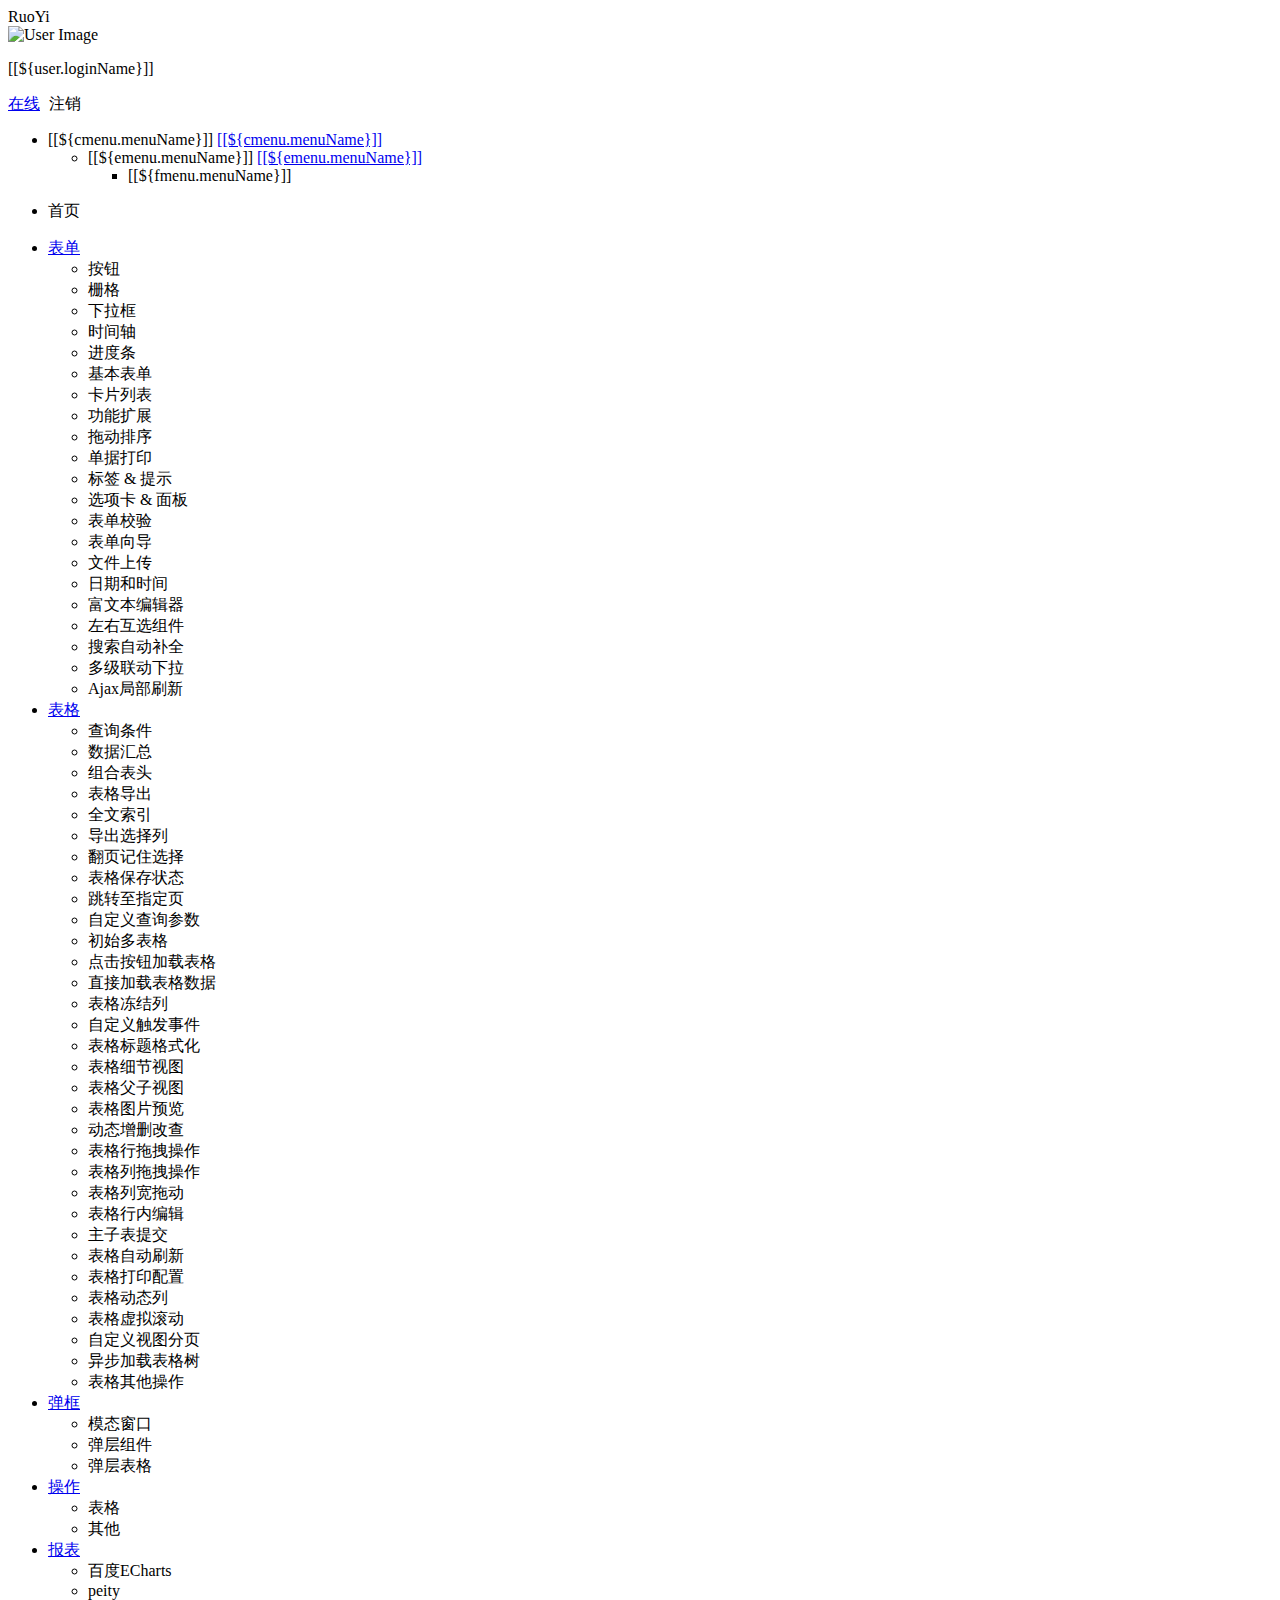
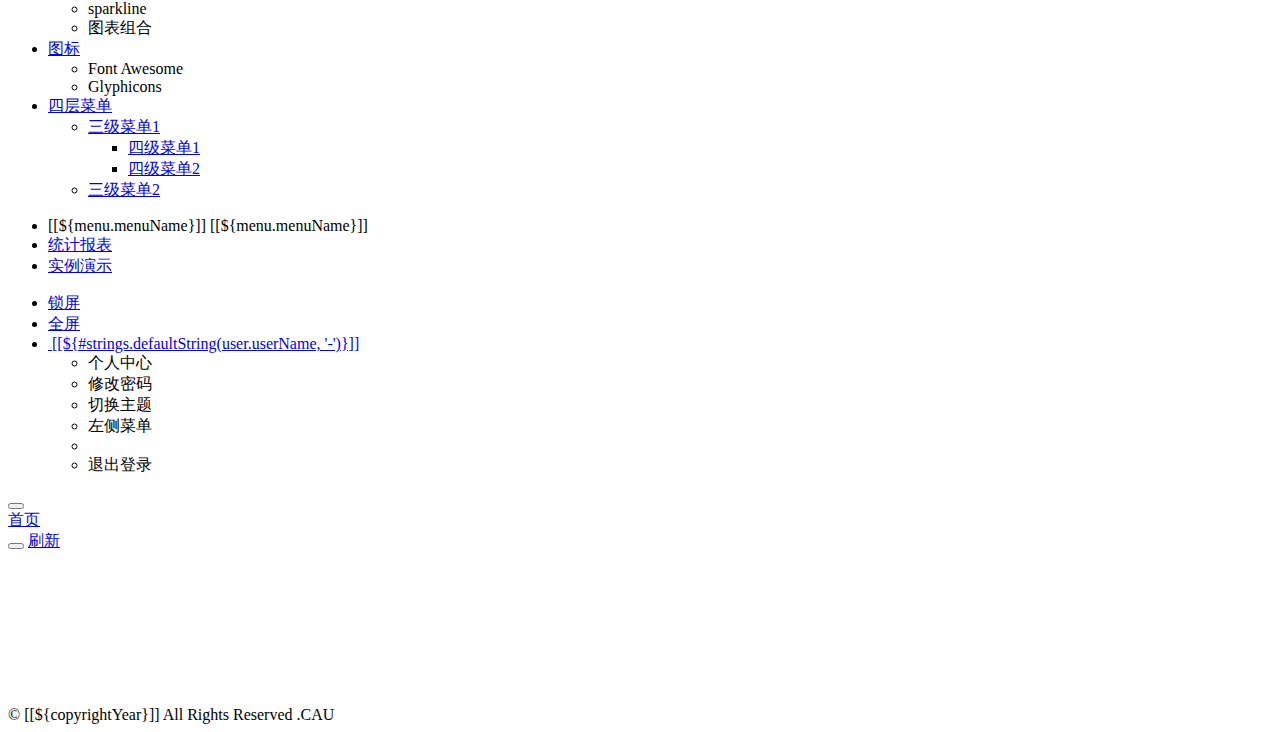
==== ruoyi-admin/src/main/resources/templates/index-topnav.html @ 6c4283b7 "1、首页修改" ====
<!DOCTYPE html>
<html  lang="zh" xmlns:th="http://www.thymeleaf.org">
<head>
    <meta charset="utf-8">
    <meta name="viewport" content="width=device-width, initial-scale=1.0">
    <meta name="renderer" content="webkit">
    <title>若依系统首页</title>
    <!-- 避免IE使用兼容模式 -->
 	<meta http-equiv="X-UA-Compatible" content="IE=edge">
    <link th:href="@{favicon.ico}" rel="shortcut icon"/>
    <link th:href="@{/css/bootstrap.min.css}" rel="stylesheet"/>
    <link th:href="@{/css/jquery.contextMenu.min.css}" rel="stylesheet"/>
    <link th:href="@{/css/font-awesome.min.css}" rel="stylesheet"/>
    <link th:href="@{/css/animate.min.css}" rel="stylesheet"/>
    <link th:href="@{/css/style.min.css}" rel="stylesheet"/>
    <link th:href="@{/css/skins.css?v=20200902}" rel="stylesheet"/>
    <link th:href="@{/ruoyi/css/ry-ui.css?v=4.8.0}" rel="stylesheet"/>
    <style type="text/css">.fixed-sidebar .nav:not(.navbar-toolbar)>li.active{border-left:0px!important;}</style>
</head>
<body class="fixed-sidebar full-height-layout gray-bg" th:classappend="${isMobile} ? 'canvas-menu'" style="overflow: hidden">
<div id="wrapper">

    <!--左侧导航开始-->
    <nav class="navbar-default navbar-static-side" role="navigation">
        <div class="nav-close">
            <i class="fa fa-times-circle"></i>
        </div>
        <a th:href="@{/index}">
            <li class="logo hidden-xs">
                <span class="logo-lg">RuoYi</span>
            </li>
         </a>
        <div class="sidebar-collapse tab-content" id="side-menu">
			<div class="user-panel">
				<a class="menuItem noactive" title="个人中心" th:href="@{/system/user/profile}">
					<div class="hide" th:text="个人中心"></div>
					<div class="pull-left image">
						<img th:src="(${#strings.isEmpty(user.avatar)}) ? @{/img/profile.jpg} : @{${user.avatar}}" th:onerror="this.src='img/profile.jpg'" class="img-circle" alt="User Image">
					</div>
				</a>
				<div class="pull-left info">
				  <p>[[${user.loginName}]]</p>
				  <a href="javascript:;"><i class="fa fa-circle text-success"></i> 在线</a>
				  <a th:href="@{logout}" style="padding-left:5px;"><i class="fa fa-sign-out text-danger"></i> 注销</a>
				</div>
			</div>
			
            <!-- 左侧菜单 -->
			<th:block th:each="menu : ${menus}">
			<div class="tab-pane fade height-full" th:id="|menu_${menu.menuId}|">
			  <ul class="nav">
                <li th:each="cmenu : ${menu.children}">
			      <a class="menu-content" th:if="${#lists.isEmpty(cmenu.children)}" th:href="@{${cmenu.url}}" th:classappend="${#strings.isEmpty(cmenu.target)} ? |menuItem| : ${cmenu.target}" th:data-refresh="${cmenu.isRefresh == '0'}">
			        <i th:class="${cmenu.icon} + ' fa-fw'"></i> <span class="nav-label">[[${cmenu.menuName}]]</span>
			      </a>
			      <a class="menu-content" th:if="${not #lists.isEmpty(cmenu.children)}" href="javascript:;">
			        <i th:class="${cmenu.icon} + ' fa-fw'"></i>
			        <span class="nav-label">[[${cmenu.menuName}]]</span>
			        <span class="fa arrow"></span>
                  </a>
				  <ul th:if="${not #lists.isEmpty(cmenu.children)}" class="nav nav-second-level collapse">
				    <li th:each="emenu : ${cmenu.children}">
				      <a th:if="${#lists.isEmpty(emenu.children)}" th:href="@{${emenu.url}}" th:class="${#strings.isEmpty(emenu.target)} ? |menuItem| : ${emenu.target}" th:data-refresh="${emenu.isRefresh == '0'}">
				        <i th:class="${emenu.icon} + ' fa-fw'"></i> 
				        [[${emenu.menuName}]]
				      </a>
				      <a th:if="${not #lists.isEmpty(emenu.children)}" href="javascript:;">
				        <i th:class="${emenu.icon} + ' fa-fw'"></i> 
				        [[${emenu.menuName}]]
				        <span class="fa arrow"></span>
				      </a>
				      <ul th:if="${not #lists.isEmpty(emenu.children)}" class="nav nav-third-level collapse">
				        <li th:each="fmenu : ${emenu.children}"><a th:if="${#lists.isEmpty(fmenu.children)}" th:class="${#strings.isEmpty(fmenu.target)} ? |menuItem| : ${fmenu.target}" th:href="@{${fmenu.url}}" th:data-refresh="${fmenu.isRefresh == '0'}">[[${fmenu.menuName}]]</a></li>
				      </ul>
				    </li>
				  </ul>
                </li>
			  </ul>
			</div>
			</th:block>
			
			<!-- 首页菜单 -->
			<div class="tab-pane fade height-full" id="index">
			  <ul class="nav">
			    <li>
			      <a class="menuItem" th:href="@{/system/main}">
			      <i class="fa fa-home"></i> <span class="nav-label">首页</span></a>
			    </li>
			  </ul>
			</div>
			
            <!-- 实例演示菜单 -->
			<div class="tab-pane fade height-full" id="demo" th:if="${demoEnabled}">
			  <ul class="nav">
			    <li>
			      <a href="javascript:;"><i class="fa fa-edit"></i> <span class="nav-label">表单</span><span class="fa arrow"></span></a>
			      <ul class="nav nav-second-level collapse">
					<li><a class="menuItem" th:href="@{/demo/form/button}">按钮</a></li>
					<li><a class="menuItem" th:href="@{/demo/form/grid}">栅格</a></li>
					<li><a class="menuItem" th:href="@{/demo/form/select}">下拉框</a></li>
					<li><a class="menuItem" th:href="@{/demo/form/timeline}">时间轴</a></li>
					<li><a class="menuItem" th:href="@{/demo/form/progress_bars}">进度条</a></li>
					<li><a class="menuItem" th:href="@{/demo/form/basic}">基本表单</a></li>
					<li><a class="menuItem" th:href="@{/demo/form/cards}">卡片列表</a></li>
					<li><a class="menuItem" th:href="@{/demo/form/jasny}">功能扩展</a></li>
					<li><a class="menuItem" th:href="@{/demo/form/sortable}">拖动排序</a></li>
					<li><a class="menuItem" th:href="@{/demo/form/invoice}">单据打印</a></li>
					<li><a class="menuItem" th:href="@{/demo/form/labels_tips}">标签 & 提示</a></li>
					<li><a class="menuItem" th:href="@{/demo/form/tabs_panels}">选项卡 & 面板</a></li>
					<li><a class="menuItem" th:href="@{/demo/form/validate}">表单校验</a></li>
					<li><a class="menuItem" th:href="@{/demo/form/wizard}">表单向导</a></li>
					<li><a class="menuItem" th:href="@{/demo/form/upload}">文件上传</a></li>
					<li><a class="menuItem" th:href="@{/demo/form/datetime}">日期和时间</a></li>
					<li><a class="menuItem" th:href="@{/demo/form/summernote}">富文本编辑器</a></li>
					<li><a class="menuItem" th:href="@{/demo/form/duallistbox}">左右互选组件</a></li>
					<li><a class="menuItem" th:href="@{/demo/form/autocomplete}">搜索自动补全</a></li>
					<li><a class="menuItem" th:href="@{/demo/form/cxselect}">多级联动下拉</a></li>
					<li><a class="menuItem" th:href="@{/demo/form/localrefresh}">Ajax局部刷新</a></li>
			      </ul>
			    </li>
			    <li>
			      <a href="javascript:;"><i class="fa fa-table"></i> <span class="nav-label">表格</span><span class="fa arrow"></span></a>
			      <ul class="nav nav-second-level collapse">
					<li><a class="menuItem" th:href="@{/demo/table/search}">查询条件</a></li>
					<li><a class="menuItem" th:href="@{/demo/table/footer}">数据汇总</a></li>
					<li><a class="menuItem" th:href="@{/demo/table/groupHeader}">组合表头</a></li>
					<li><a class="menuItem" th:href="@{/demo/table/export}">表格导出</a></li>
					<li><a class="menuItem" th:href="@{/demo/table/textSearch}">全文索引</a></li>
					<li><a class="menuItem" th:href="@{/demo/table/exportSelected}">导出选择列</a></li>
					<li><a class="menuItem" th:href="@{/demo/table/remember}">翻页记住选择</a></li>
					<li><a class="menuItem" th:href="@{/demo/table/cookie}">表格保存状态</a></li>
					<li><a class="menuItem" th:href="@{/demo/table/pageGo}">跳转至指定页</a></li>
					<li><a class="menuItem" th:href="@{/demo/table/params}">自定义查询参数</a></li>
					<li><a class="menuItem" th:href="@{/demo/table/multi}">初始多表格</a></li>
					<li><a class="menuItem" th:href="@{/demo/table/button}">点击按钮加载表格</a></li>
					<li><a class="menuItem" th:href="@{/demo/table/data}">直接加载表格数据</a></li>
					<li><a class="menuItem" th:href="@{/demo/table/fixedColumns}">表格冻结列</a></li>
					<li><a class="menuItem" th:href="@{/demo/table/event}">自定义触发事件</a></li>
					<li><a class="menuItem" th:href="@{/demo/table/headerStyle}">表格标题格式化</a></li>
					<li><a class="menuItem" th:href="@{/demo/table/detail}">表格细节视图</a></li>
					<li><a class="menuItem" th:href="@{/demo/table/child}">表格父子视图</a></li>
					<li><a class="menuItem" th:href="@{/demo/table/image}">表格图片预览</a></li>
					<li><a class="menuItem" th:href="@{/demo/table/curd}">动态增删改查</a></li>
					<li><a class="menuItem" th:href="@{/demo/table/reorderRows}">表格行拖拽操作</a></li>
					<li><a class="menuItem" th:href="@{/demo/table/reorderColumns}">表格列拖拽操作</a></li>
					<li><a class="menuItem" th:href="@{/demo/table/resizable}">表格列宽拖动</a></li>
					<li><a class="menuItem" th:href="@{/demo/table/editable}">表格行内编辑</a></li>
					<li><a class="menuItem" th:href="@{/demo/table/subdata}">主子表提交</a></li>
					<li><a class="menuItem" th:href="@{/demo/table/refresh}">表格自动刷新</a></li>
					<li><a class="menuItem" th:href="@{/demo/table/print}">表格打印配置</a></li>
					<li><a class="menuItem" th:href="@{/demo/table/dynamicColumns}">表格动态列</a></li>
					<li><a class="menuItem" th:href="@{/demo/table/virtualScroll}">表格虚拟滚动</a></li>
					<li><a class="menuItem" th:href="@{/demo/table/customView}">自定义视图分页</a></li>
					<li><a class="menuItem" th:href="@{/demo/table/asynTree}">异步加载表格树</a></li>
					<li><a class="menuItem" th:href="@{/demo/table/other}">表格其他操作</a></li>
			      </ul>
			    </li>
			    <li>
			      <a href="javascript:;"><i class="fa fa-flask"></i> <span class="nav-label">弹框</span><span class="fa arrow"></span></a>
			      <ul class="nav nav-second-level collapse">
					<li><a class="menuItem" th:href="@{/demo/modal/dialog}">模态窗口</a></li>
					<li><a class="menuItem" th:href="@{/demo/modal/layer}">弹层组件</a></li>
					<li><a class="menuItem" th:href="@{/demo/modal/table}">弹层表格</a></li>
			      </ul>
			    </li>
			    <li>
			      <a href="javascript:;"><i class="fa fa-wpforms"></i> <span class="nav-label">操作</span><span class="fa arrow"></span></a>
			      <ul class="nav nav-second-level collapse">
					<li><a class="menuItem" th:href="@{/demo/operate/table}">表格</a></li>
					<li><a class="menuItem" th:href="@{/demo/operate/other}">其他</a></li>
			      </ul>
			    </li>
			    <li>
			      <a href="javascript:;"><i class="fa fa-bar-chart-o"></i> <span class="nav-label">报表</span><span class="fa arrow"></span></a>
			      <ul class="nav nav-second-level collapse">
					<li><a class="menuItem" th:href="@{/demo/report/echarts}">百度ECharts</a></li>
					<li><a class="menuItem" th:href="@{/demo/report/peity}">peity</a></li>
					<li><a class="menuItem" th:href="@{/demo/report/sparkline}">sparkline</a></li>
					<li><a class="menuItem" th:href="@{/demo/report/metrics}">图表组合</a></li>
			      </ul>
			    </li>
			    <li>
			      <a href="javascript:;"><i class="fa fa-book"></i> <span class="nav-label">图标</span><span class="fa arrow"></span></a>
			      <ul class="nav nav-second-level collapse">
					<li><a class="menuItem" th:href="@{/demo/icon/fontawesome}">Font Awesome</a></li>
					<li><a class="menuItem" th:href="@{/demo/icon/glyphicons}">Glyphicons</a></li>
			      </ul>
			    </li>
			    <li>
			      <a href="javascript:;"><i class="fa fa-navicon"></i> <span class="nav-label">四层菜单</span><span class="fa arrow"></span></a>
			      <ul class="nav nav-second-level collapse">
					<li>
						<a href="javascript:;" id="damian">三级菜单1<span class="fa arrow"></span></a>
						<ul class="nav nav-third-level collapse">
							<li>
								<a href="javascript:;">四级菜单1</a>
							</li>
							<li>
								<a href="javascript:;">四级菜单2</a>
							</li>
						</ul>
					</li>
					<li><a href="javascript:;">三级菜单2</a></li>
			      </ul>
			    </li>
			  </ul>
			</div>
        </div>
    </nav>
    <!--左侧导航结束-->

    <!--右侧部分开始-->
    <div id="page-wrapper" class="gray-bg dashbard-1">
        <div class="row border-bottom">
            <nav class="navbar navbar-static-top" role="navigation" style="margin-bottom: 0">
                <div class="navbar-header">
                    <a class="navbar-minimalize minimalize-styl-2" style="color:#FFF;" href="javascript:;" title="收起菜单">
                    	<i class="fa fa-bars"></i>
                    </a>
                </div>
                <!-- 顶部栏 -->
                <div id="navMenu">
                  <ul class="nav navbar-toolbar nav-tabs navbar-left hidden-xs">
                    
                    <!-- 顶部菜单列表 -->
	                <th:block th:each="menu : ${menus}">
               	    <li role="presentation" th:id="|tab_${menu.menuId}|">
               	        <a th:if="${#lists.isEmpty(menu.children)}" data-toggle="tab" th:class="@{${!#strings.isEmpty(menu.target) && menu.target == 'menuBlank'} ? 'menuBlank' : 'menuItem noactive'}" th:href="@{${menu.url}}">
                            <i th:class="${menu.icon}"></i> <span>[[${menu.menuName}]]</span>
                        </a>	
                        <a th:if="${not #lists.isEmpty(menu.children)}" data-toggle="tab" th:class="@{${!#strings.isEmpty(menu.target) && menu.target == 'menuBlank'} ? 'menuBlank'}" th:href="@{${!#strings.isEmpty(menu.target) && menu.target == 'menuBlank'} ? @{${menu.url}} : |#menu_${menu.menuId}|}">
                            <i th:class="${menu.icon}"></i> <span>[[${menu.menuName}]]</span>
                        </a>
                    </li>
	                </th:block>
	                
	                <li role="presentation" id="tab_index">
                      <a data-toggle="tab" href="#index">
                        <i class="fa fa-area-chart"></i> <span>统计报表</span>
                      </a>
                    </li>
                    
                    <li role="presentation" id="tab_demo" th:if="${demoEnabled}">
                      <a data-toggle="tab" href="#demo">
                        <i class="fa fa-desktop"></i> <span>实例演示</span>
                      </a>
                    </li>
				  </ul>
				</div>
                <!-- 右侧栏 -->
                <ul class="nav navbar-top-links navbar-right welcome-message">
                    <li><a data-toggle="tooltip" data-trigger="hover" data-placement="bottom" title="锁定屏幕" href="javascript:;" id="lockScreen"><i class="fa fa-lock"></i> 锁屏</a></li>
	                <li><a data-toggle="tooltip" data-trigger="hover" data-placement="bottom" title="全屏显示" href="javascript:;" id="fullScreen"><i class="fa fa-arrows-alt"></i> 全屏</a></li>
                
                    <li class="dropdown user-menu">
						<a href="javascript:void(0)" class="dropdown-toggle" data-hover="dropdown">
							<img th:src="(${#strings.isEmpty(user.avatar)}) ? @{/img/profile.jpg} : @{${user.avatar}}" th:onerror="this.src='img/profile.jpg'" class="user-image">
							<span class="hidden-xs">[[${#strings.defaultString(user.userName, '-')}]]</span>
						</a>
						<ul class="dropdown-menu">
							<li class="mt5">
								<a th:href="@{/system/user/profile}" class="menuItem noactive">
								<i class="fa fa-user"></i> 个人中心</a>
							</li>
							<li>
								<a onclick="resetPwd()">
								<i class="fa fa-key"></i> 修改密码</a>
							</li>
							<li>
								<a onclick="switchSkin()">
								<i class="fa fa-dashboard"></i> 切换主题</a>
							</li>
							<li>
								<a onclick="toggleMenu()">
								<i class="fa fa-toggle-off"></i> 左侧菜单</a>
							</li>
							<li class="divider"></li>
							<li>
								<a th:href="@{logout}">
								<i class="fa fa-sign-out"></i> 退出登录</a>
							</li>
						</ul>
					</li>
                </ul>
            </nav>
        </div>
        <div class="row content-tabs" th:classappend="${#bools.isFalse(tagsView)} ? |hide|">
            <button class="roll-nav roll-left tabLeft">
                <i class="fa fa-backward"></i>
            </button>
            <nav class="page-tabs menuTabs">
                <div class="page-tabs-content">
                    <a href="javascript:;" class="active menuTab" th:data-id="@{/system/main}">首页</a>
                </div>
            </nav>
            <button class="roll-nav roll-right tabRight">
                <i class="fa fa-forward"></i>
            </button>
            <a href="javascript:void(0);" class="roll-nav roll-right tabReload"><i class="fa fa-refresh"></i> 刷新</a>
        </div>

        <a id="ax_close_max" class="ax_close_max" href="javascript:;" title="关闭全屏"> <i class="fa fa-times-circle-o"></i> </a>

        <div class="row mainContent" id="content-main" th:classappend="${mainClass}">
            <iframe class="RuoYi_iframe" name="iframe0" width="100%" height="100%" th:data-id="@{/system/main}"
                th:src="@{/system/main}" frameborder="0" seamless></iframe>
        </div>
        
        <div th:if="${footer}" class="footer">
            <div class="pull-right">© [[${copyrightYear}]] All Rights Reserved .CAU </div>
        </div>
    </div>
    <!--右侧部分结束-->
</div>
<!-- 全局js -->
<script th:src="@{/js/jquery.min.js}"></script>
<script th:src="@{/js/bootstrap.min.js}"></script>
<script th:src="@{/js/plugins/metisMenu/jquery.metisMenu.js}"></script>
<script th:src="@{/js/plugins/slimscroll/jquery.slimscroll.min.js}"></script>
<script th:src="@{/js/jquery.contextMenu.min.js}"></script>
<script th:src="@{/ajax/libs/blockUI/jquery.blockUI.js}"></script>
<script th:src="@{/ajax/libs/layer/layer.min.js}"></script>
<script th:src="@{/ruoyi/js/ry-ui.js?v=4.8.0}"></script>
<script th:src="@{/ruoyi/js/common.js?v=4.8.0}"></script>
<script th:src="@{/ruoyi/index.js?v=20201208}"></script>
<script th:src="@{/ajax/libs/fullscreen/jquery.fullscreen.js}"></script>
<script th:src="@{/js/resize-tabs.js}"></script>
<script th:inline="javascript">
window.history.forward(1);
var ctx = [[@{/}]]; 
var lockscreen = [[${session.lockscreen}]]; 
if(lockscreen){window.top.location=ctx+"lockscreen";}
// 皮肤缓存
var skin = storage.get("skin");
// history（表示去掉地址的#）否则地址以"#"形式展示
var mode = "history";
// 历史访问路径缓存
var historyPath = storage.get("historyPath");
// 是否页签与菜单联动
var isLinkage = true;
// 是否页签切换滚动到顶部
var isScrollToTop = true;

// 本地主题优先，未设置取系统配置
if($.common.isNotEmpty(skin)){
	$("body").addClass(skin.split('|')[0]);
	$("body").addClass(skin.split('|')[1]);
} else {
	$("body").addClass([[${sideTheme}]]);
	$("body").addClass([[${skinName}]]);
}

/* 用户管理-重置密码 */
function resetPwd() {
    var url = ctx + 'system/user/profile/resetPwd';
    $.modal.open("重置密码", url, '770', '380');
}
/* 切换主题 */
function switchSkin() {
    layer.open({
		type : 2,
		shadeClose : true,
		title : "切换主题",
		area : ["530px", "386px"],
		content : [ctx + "system/switchSkin", 'no']
	})
}

/* 切换菜单 */
function toggleMenu() {
	$.modal.confirm("确认要切换成左侧菜单吗？", function() {
		$.get(ctx + 'system/menuStyle/default', function(result) {
            window.location.reload();
	    });
	})
}

/** 刷新时访问路径页签 */
function applyPath(url) {
	var $dataObj = $('a[href$="' + decodeURI(url) + '"]');
	$dataObj.click();
	if (!$dataObj.hasClass("noactive")) {
	    $dataObj.parent("li").addClass("selected").parents("li").addClass("active").end().parents("ul").addClass("in");
	}
	// 顶部菜单同步处理
    var tabStr = $dataObj.parents(".tab-pane").attr("id");
    if ($.common.isNotEmpty(tabStr)) {
        var sepIndex = tabStr.lastIndexOf('_');
        var menuId = tabStr.substring(sepIndex + 1, tabStr.length);
        $("#tab_" + menuId + " a").click();
    }
}

$(function() {
	var lockPath = storage.get('lockPath');
	if($.common.equals("history", mode) && window.performance.navigation.type == 1) {
		var url = storage.get('publicPath');
	    if ($.common.isNotEmpty(url)) {
	    	applyPath(url);
	    } else {
	    	$(".navbar-toolbar li a").eq(0).click();
	    }
	} else if($.common.isNotEmpty(lockPath)) {
	    applyPath(lockPath);
	    storage.remove('lockPath');
	} else {
		var hash = location.hash;
	    if ($.common.isNotEmpty(hash)) {
	        var url = hash.substring(1, hash.length);
	        applyPath(url);
	    } else {
	    	if($.common.equals("history", mode)) {
	    		storage.set('publicPath', "");
	    	}
	    	$(".navbar-toolbar li a").eq(0).click();
	    }
	}
	
	/* 初始密码提示 */
	if([[${isDefaultModifyPwd}]]) {
		layer.confirm("您的密码还是初始密码，请修改密码！", {
			icon: 0,
			title: "安全提示",
			btn: ['确认'	, '取消'],
			offset: ['30%']
		}, function (index) {
			resetPwd();
			layer.close(index);
		});
	}
	
	/* 过期密码提示 */
	if([[${isPasswordExpired}]]) {
		layer.confirm("您的密码已过期，请尽快修改密码！", {
			icon: 0,
			title: "安全提示",
			btn: ['确认'	, '取消'],
			offset: ['30%']
		}, function (index) {
			resetPwd();
			layer.close(index);
		});
	}
	
	$("[data-toggle='tooltip']").tooltip();
});
</script>
</body>
</html>
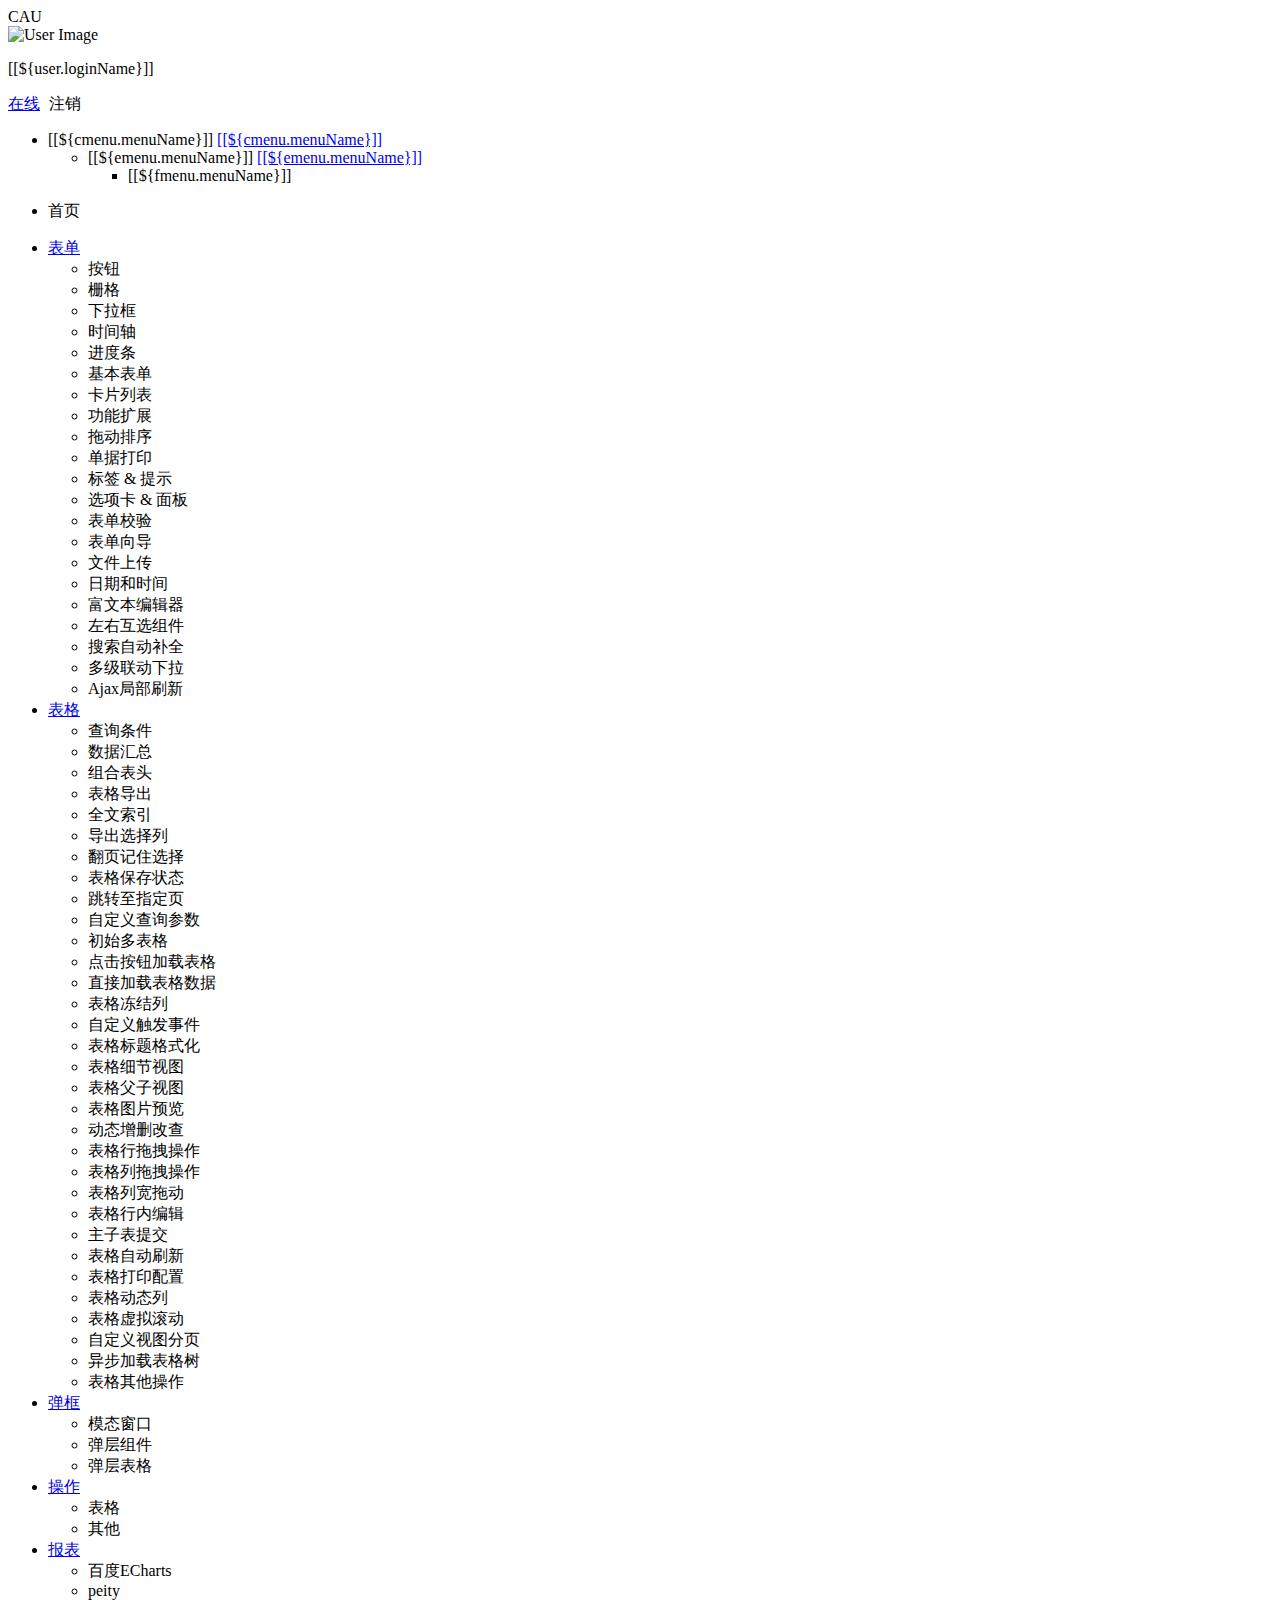
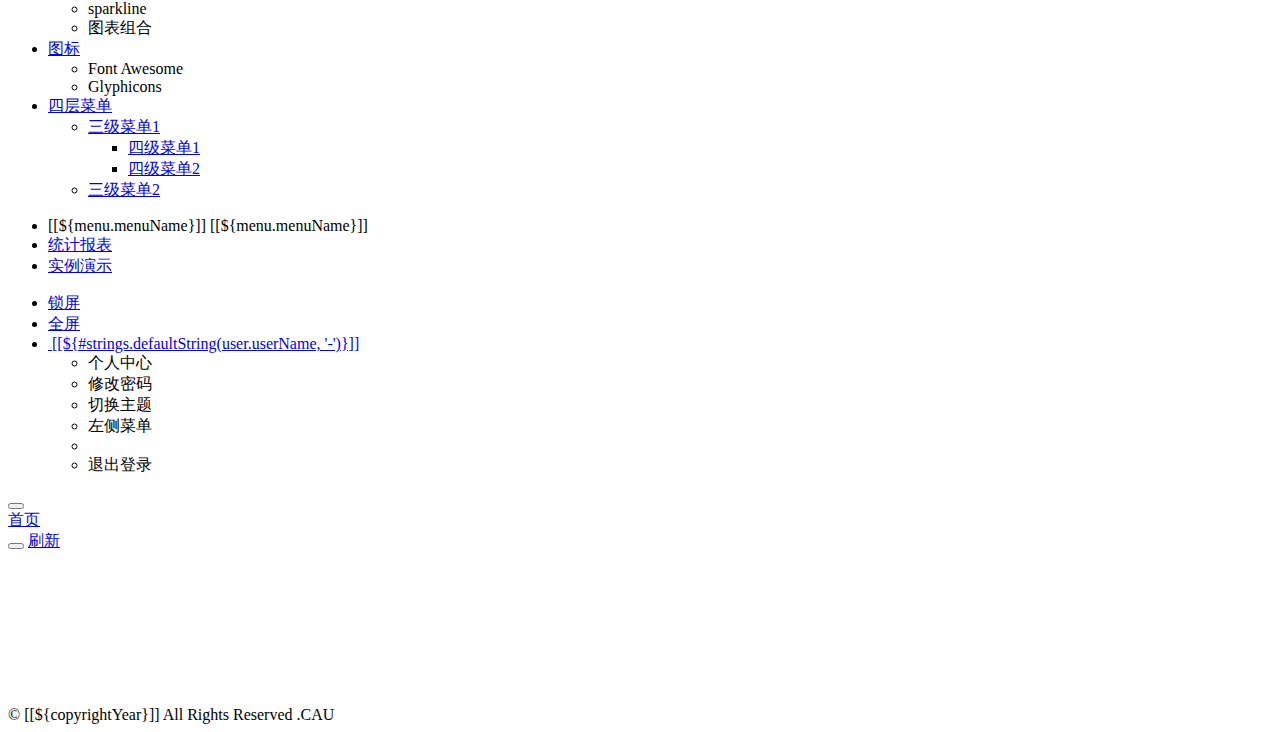
==== commit ca80fa77: "1、首页左上角logo文字修改 2、sql备份" ====
--- a/ruoyi-admin/src/main/resources/templates/index-topnav.html
+++ b/ruoyi-admin/src/main/resources/templates/index-topnav.html
@@ -27,7 +27,7 @@
         </div>
         <a th:href="@{/index}">
             <li class="logo hidden-xs">
-                <span class="logo-lg">RuoYi</span>
+                <span class="logo-lg">CAU</span>
             </li>
          </a>
         <div class="sidebar-collapse tab-content" id="side-menu">
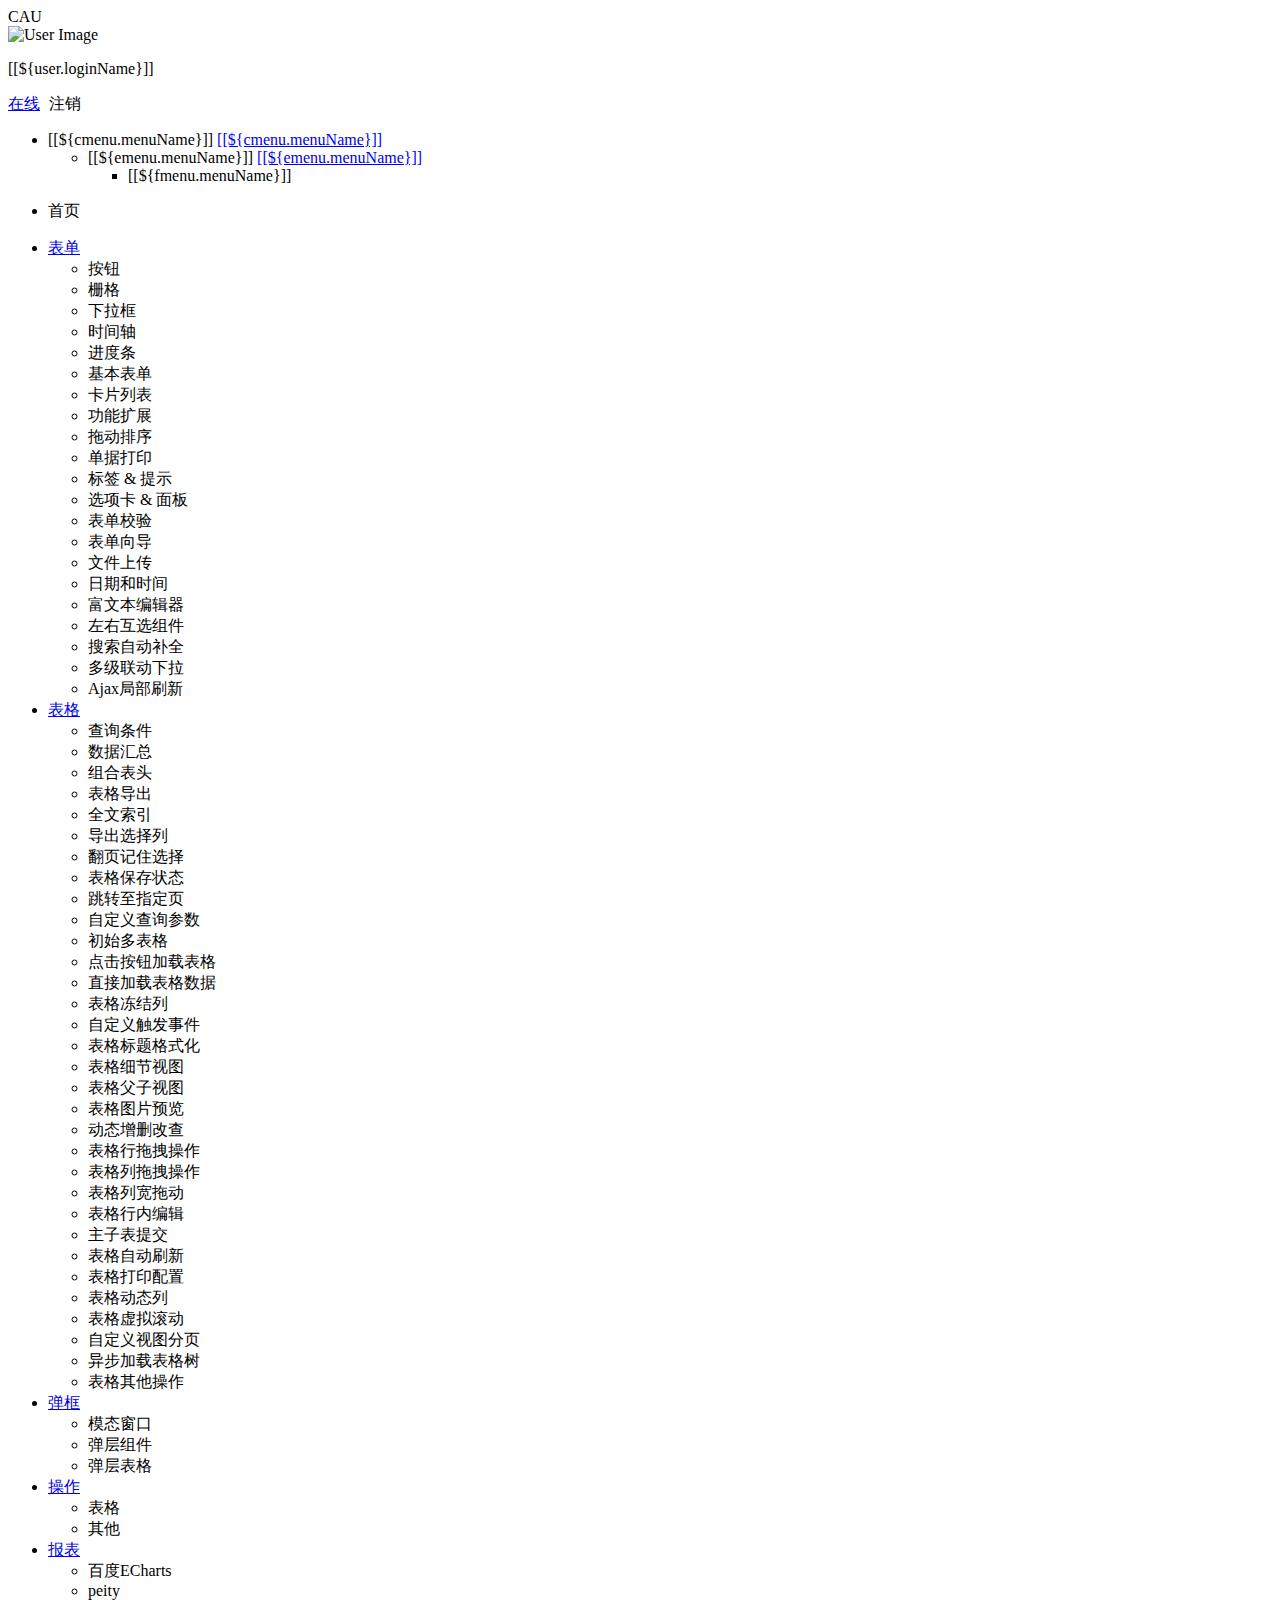
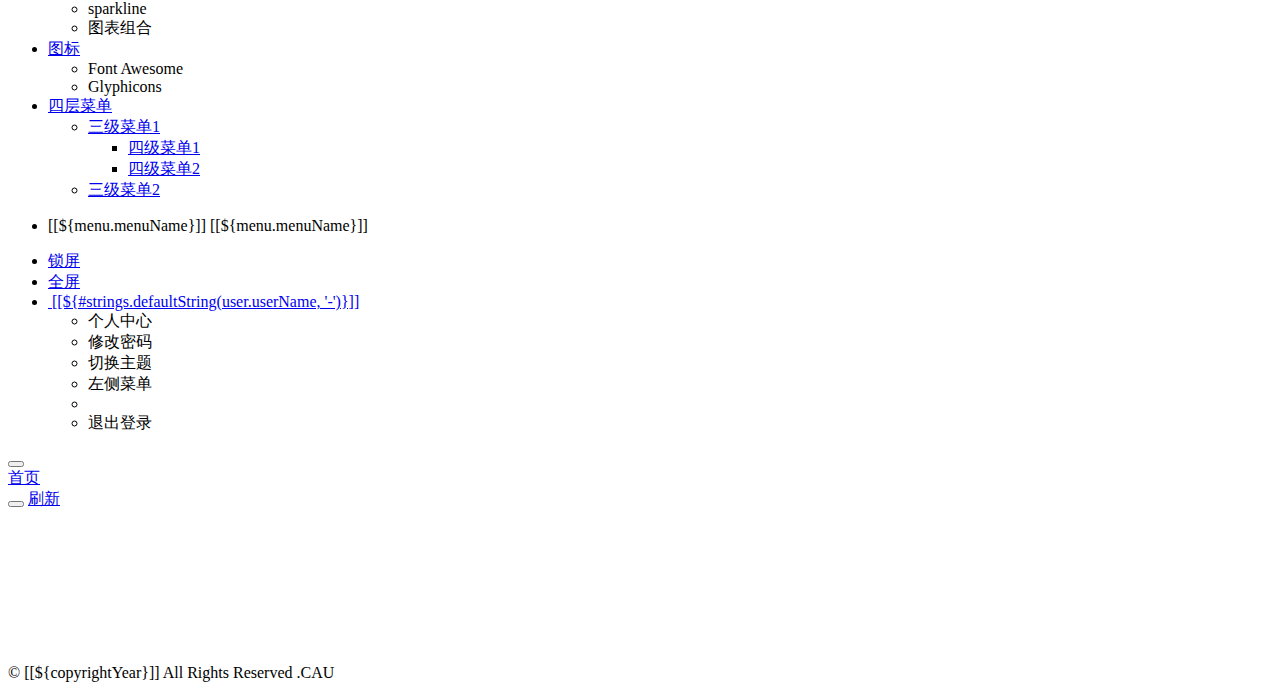
==== commit 7e0b5de8: "1、add module" ====
--- a/ruoyi-admin/src/main/resources/templates/index-topnav.html
+++ b/ruoyi-admin/src/main/resources/templates/index-topnav.html
@@ -234,17 +234,17 @@
                     </li>
 	                </th:block>
 	                
-	                <li role="presentation" id="tab_index">
-                      <a data-toggle="tab" href="#index">
-                        <i class="fa fa-area-chart"></i> <span>统计报表</span>
-                      </a>
-                    </li>
-                    
-                    <li role="presentation" id="tab_demo" th:if="${demoEnabled}">
-                      <a data-toggle="tab" href="#demo">
-                        <i class="fa fa-desktop"></i> <span>实例演示</span>
-                      </a>
-                    </li>
+<!--	                <li role="presentation" id="tab_index">-->
+<!--                      <a data-toggle="tab" href="#index">-->
+<!--                        <i class="fa fa-area-chart"></i> <span>统计报表</span>-->
+<!--                      </a>-->
+<!--                    </li>-->
+<!--                    -->
+<!--                    <li role="presentation" id="tab_demo" th:if="${demoEnabled}">-->
+<!--                      <a data-toggle="tab" href="#demo">-->
+<!--                        <i class="fa fa-desktop"></i> <span>实例演示</span>-->
+<!--                      </a>-->
+<!--                    </li>-->
 				  </ul>
 				</div>
                 <!-- 右侧栏 -->
